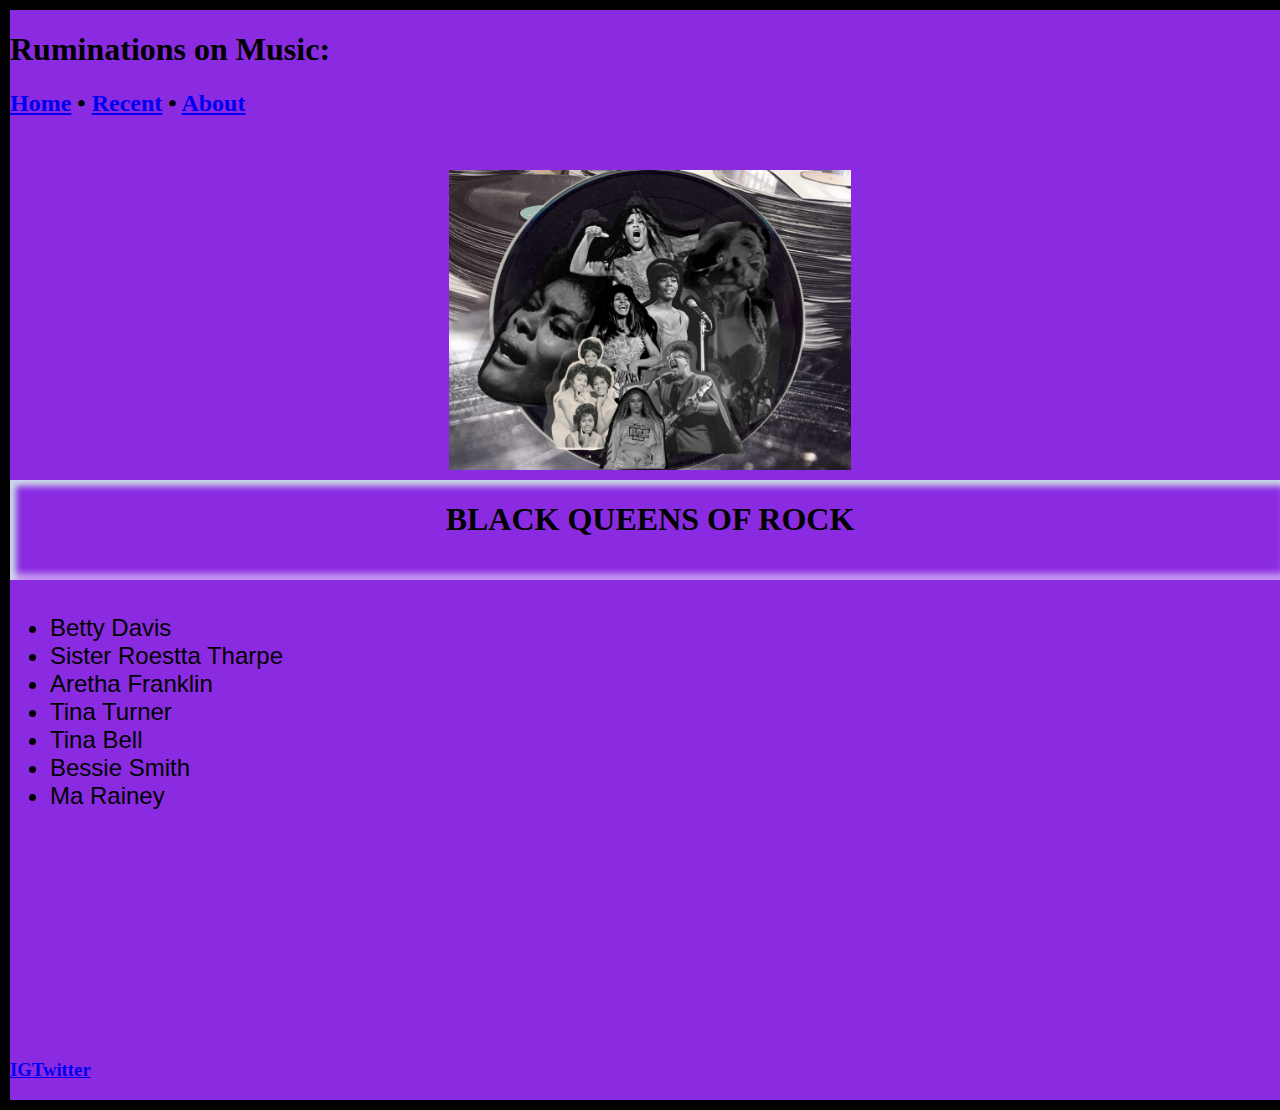
==== FINAL SECOND PROJECT 2/index.html @ ee0eb181 "Add files via upload" ====
<!DOCTYPE html>
<html>
<head>
    <meta charset="utf-8" />
    <meta name="viewport" content="width=device-width, initial-scale=1" />
    <title>Ruminations on Music: Home</title> 
<link rel="stylesheet" type="text/css" href="CSS files/finalhomepage.css"> 
</head>

<body>
    <div class="container1">
        <div class="header1">
           <h1>Ruminations on Music:</h1>
           <div class="navbar">
            <h2><a href="index.html">Home</a> • <a href="HTML files/ruminationsbettydavis.html">Recent</a> • <a href="HTML files/finalruminationsaboutme.html">About</a></h2>
           </div>           
        </div>
        <div class="heropic">
            <img src="images/finalwomeninrock.jpg" alt="collage of women in rock">
        </div>
        <div class="namebox1">
            <h1>BLACK QUEENS OF ROCK</h1>
        </div>
        <div class="queenbox">
            <ul> 
                <li>Betty Davis</li>
                <li>Sister Roestta Tharpe</li>
                <li>Aretha Franklin</li>
                <li>Tina Turner</li>
                <li>Tina Bell</li>
                <li>Bessie Smith</li>
                <li>Ma Rainey</li>
                </ul>
        </div>
        <div class="footer1">
            <h3><a href="https://www.instagram.com/rememberasha/?hl=en">IG</a></h3>
            <h3><a href="https://twitter.com/lynneedenise?ref_src=twsrc%5Egoogle%7Ctwcamp%5Eserp%7Ctwgr%5Eauthor">Twitter</a></h3>
        </div>    
    </div>
    
</body>
---- FINAL SECOND PROJECT 2/CSS files/finalhomepage.css ----
/* homepage */

@import url("/CSS files/header1.css");


/* small screens*/
@media screen and (max-width: 390px){

html,body {
  margin: 0;
  padding: 0;
}

    

.container1 {
    display:grid;
    width: 100%;
    height: 100%;
    background-color: blueviolet;
    grid-template-columns: 1fr;
    grid-template-rows: 150px 300px 100px 300px 200px;
    grid-gap: 10px;
    border: 10px solid black;
    grid-template-areas: 
    "hd1" 
    "hp" 
    "nb1" 
    "qb" 
    "ft1";
}

.heropic {
    grid-area: "hp";
    display: flex;
    flex-direction: row;
    justify-content: center;
}

.namebox1 {
    grid-area: "nb1";
    box-shadow: rgb(204, 219, 232) 6px 6px 6px 0px inset, rgba(255, 255, 255, 0.5) -6px -6px 6px 1px inset;
    display: flex;
    flex-direction: row;
    justify-content: space-around;

}

.queenbox {
    grid-area: "qb";
    font: 24px 'Franklin Gothic Medium', 'Arial Narrow', Arial, sans-serif;
    display: flex;
    flex-direction: row;
    flex-wrap: wrap;

}

.footer1 {
    grid-area: "ft1";
    display:flex;
    flex-direction: row;
    align-items: flex-end;
    justify-content: flex-start space-evenly;

}

}


/*medium screens*/
@media screen and (max-width: 900px) and (min-width: 391px){

html,body {
    margin: 0;
    padding: 0;
}

.container1 {
    display:grid;
    width: 100%;
    height: 100%;
    background-color: blueviolet;
    grid-template-columns: 1fr;
    grid-template-rows: 150px 300px 100px 300px 200px;
    grid-gap: 10px;
    border: 10px solid black;
    grid-template-areas: 
    "hd1" 
    "hp" 
    "nb1" 
    "qb" 
    "ft1";
}

.heropic {
    grid-area: "hp";
    display: flex;
    flex-direction: row;
    justify-content: center;
}

.namebox1 {
    grid-area: "nb1";
    box-shadow: rgb(204, 219, 232) 6px 6px 6px 0px inset, rgba(255, 255, 255, 0.5) -6px -6px 6px 1px inset;
    display: flex;
    flex-direction: row;
    justify-content: space-around;

}

.queenbox {
    grid-area: "qb";
    font: 24px 'Franklin Gothic Medium', 'Arial Narrow', Arial, sans-serif;
    display: flex;
    flex-direction: row;
    flex-wrap: wrap;

}

.footer1 {
    grid-area: "ft1";
    display:flex;
    flex-direction: row;
    align-items: flex-end;
    justify-content: flex-start space-evenly;

}

}

/*large screens*/
@media screen and (min-width: 900px) {

html,body {
    margin: 0;
    padding: 0;
}


.container1 {
    display:grid;
    width: 100%;
    height: 100%;
    background-color: blueviolet;
    grid-template-columns: 1fr;
    grid-template-rows: 150px 300px 100px 300px 200px;
    grid-gap: 10px;
    border: 10px solid black;
    grid-template-areas: 
    "hd1" 
    "hp" 
    "nb1" 
    "qb" 
    "ft1";
}

.heropic {
    grid-area: "hp";
    display: flex;
    flex-direction: row;
    justify-content: center;
}

.namebox1 {
    grid-area: "nb1";
    box-shadow: rgb(204, 219, 232) 6px 6px 6px 0px inset, rgba(255, 255, 255, 0.5) -6px -6px 6px 1px inset;
    display: flex;
    flex-direction: row;
    justify-content: space-around;

}

.queenbox {
    grid-area: "qb";
    font: 24px 'Franklin Gothic Medium', 'Arial Narrow', Arial, sans-serif;
    display: flex;
    flex-direction: row;
    flex-wrap: wrap;

}

.footer1 {
    grid-area: "ft1";
    display:flex;
    flex-direction: row;
    align-items: flex-end;
    justify-content: flex-start space-evenly;

}

}
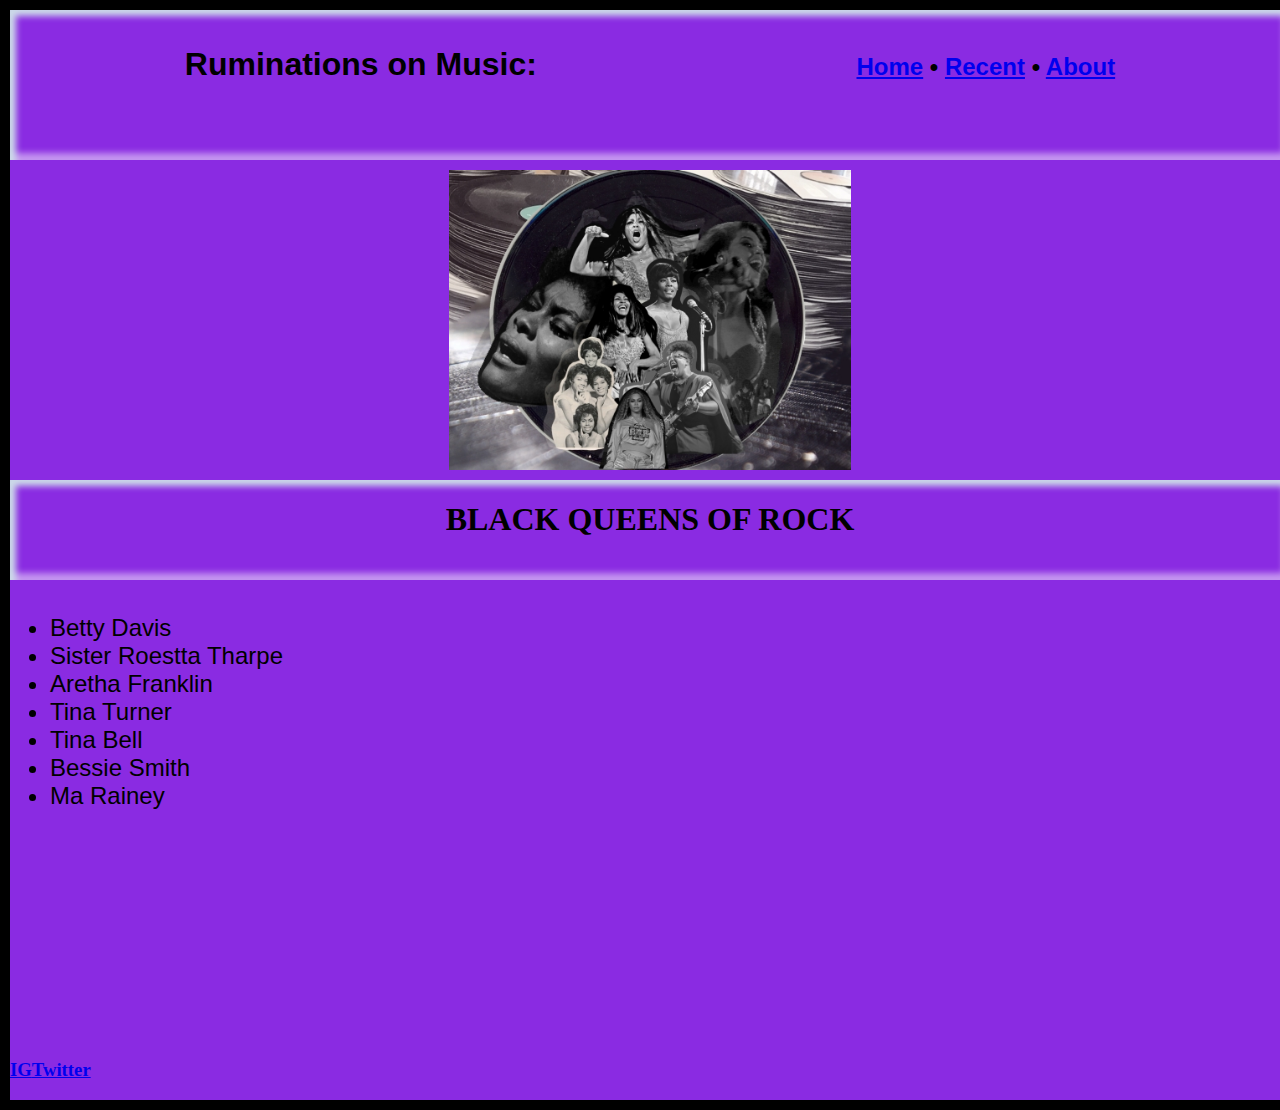
==== commit b365fd2d: "Add files via upload" ====
--- a/FINAL SECOND PROJECT 2/index.html
+++ b/FINAL SECOND PROJECT 2/index.html
@@ -12,11 +12,11 @@
         <div class="header1">
            <h1>Ruminations on Music:</h1>
            <div class="navbar">
-            <h2><a href="index.html">Home</a> • <a href="HTML files/ruminationsbettydavis.html">Recent</a> • <a href="HTML files/finalruminationsaboutme.html">About</a></h2>
+            <h2><a href="/index.html">Home</a> • <a href="/HTML files/ruminationsbettydavis.html">Recent</a> • <a href="/HTML files/finalruminationsaboutme.html">About</a></h2>
            </div>           
         </div>
         <div class="heropic">
-            <img src="images/finalwomeninrock.jpg" alt="collage of women in rock">
+            <img src="../FINAL SECOND PROJECT 2/images/finalwomeninrock.jpg" alt="collage of women in rock">
         </div>
         <div class="namebox1">
             <h1>BLACK QUEENS OF ROCK</h1>
--- a/FINAL SECOND PROJECT 2/CSS files/finalhomepage.css
+++ b/FINAL SECOND PROJECT 2/CSS files/finalhomepage.css
@@ -1,6 +1,6 @@
 /* homepage */
 
-@import url("/CSS files/header1.css");
+@import url("header1.css");
 
 
 /* small screens*/
